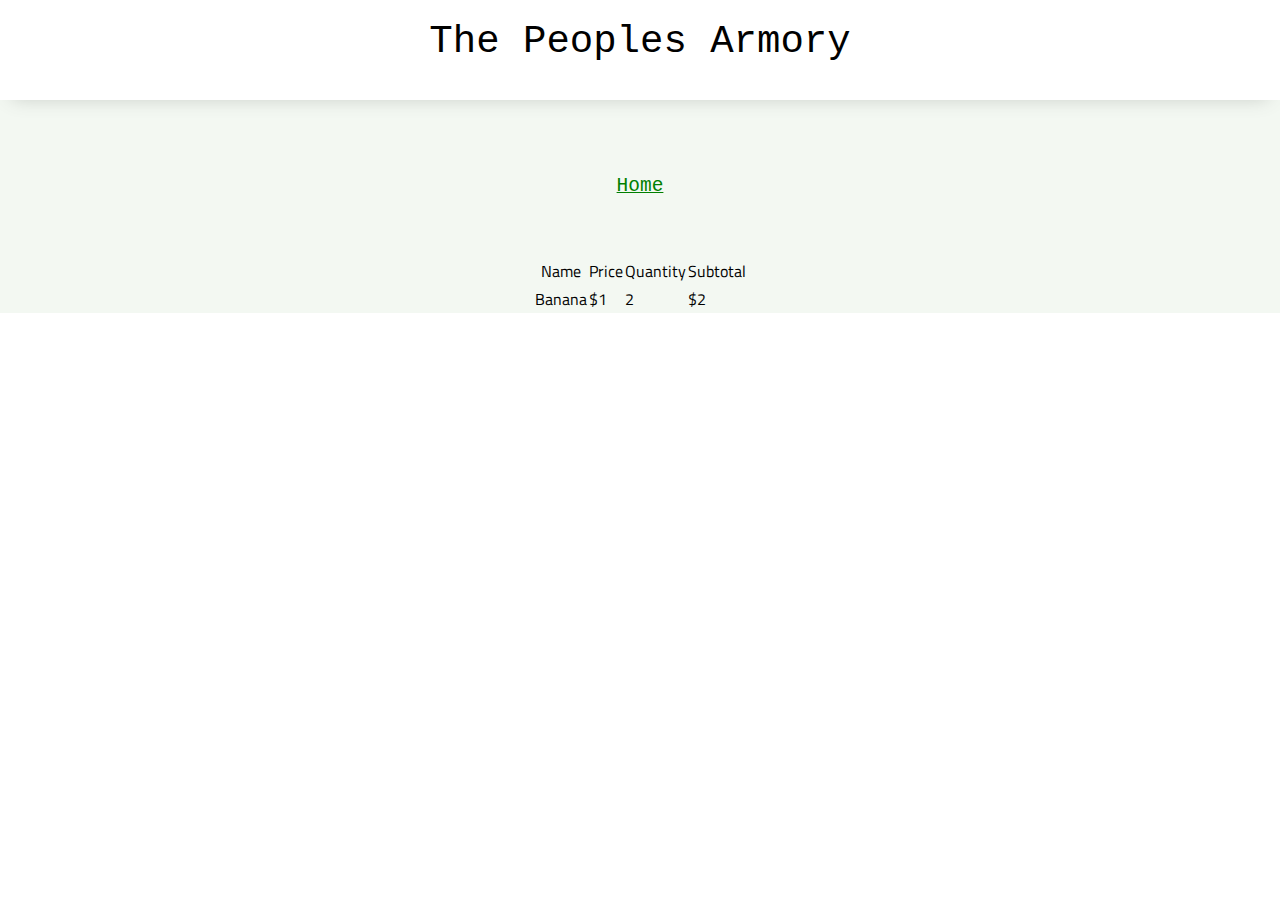
==== cart/index.html @ 4b5ddb12 "added cart html" ====
<!DOCTYPE html>
<html lang="en">

<head>
    <meta charset="UTF-8">
    <meta name="viewport" content="width=device-width, initial-scale=1.0">
    <meta http-equiv="X-UA-Compatible" content="ie=edge">
    <link href="https://fonts.googleapis.com/css2?family=Titillium+Web:wght@300&display=swap" rel="stylesheet">
    <link rel="stylesheet" href="../styles/reset.css">
    <!-- <link rel="stylesheet" href="../styles/style.css"> -->
    <!-- <link rel="stylesheet" href="../styles/.css"> -->
    <link rel="stylesheet" href="../styles/product.css">

    <title>Document</title>
</head>

<body>
    <header>
    
       
        The Peoples Armory
    </header>
    <main>
   <section>
        <a href="../index.html">Home</a> 
    </section>    
    <table>
        <tr>
          <th>Name</th>
          <th>Price</th>
          <th>Quantity</th>
          <th>Subtotal</th>
        </tr>
        <tr>    
          <td></td>
          <td></td>
          <td></td>
          <td></td>
        </tr>
        <tr>
          <td>Banana</td>
          <td>$1</td>
          <td>2</td>
          <td>$2</td>
        </tr>
      </table>
      
    </main>
    <footer>
      
    </footer>

    <script type="module" src="inventory.js"></script>
</body>

</html>
---- styles/style.css ----
body {
    --color1: #ffffff;
    --color2: #ffffff;
    --color3: #ffffff;
    --color4: #ffffff;
    --color5: #ffffff;

    /* https://coolors.co/generate and click export -> scss to get the colors to copy and paste below*/
    /* --color1: hsla(349, 69%, 76%, 1);
    --color2: hsla(207, 67%, 44%, 1);
    --color3: hsla(200, 61%, 56%, 1);
    --color4: hsla(187, 41%, 94%, 1);
    --color5: hsla(170, 28%, 95%, 1); */

    /* --color1: hsla(45, 86%, 83%, 1);
    --color2: hsla(135, 65%, 98%, 1);
    --color3: hsla(315, 37%, 86%, 1);
    --color4: hsla(45, 73%, 98%, 1);
    --color5: hsla(224, 40%, 79%, 1); */
    
    --header-height: 80px;
    --shadow: 0px 10px 20px -12px rgba(0,0,0,0.45);
    --gutter: 30px;
    --footer-height: 25px;
    
    font-family: 'Titillium Web', sans-serif;
    background-color: var(--color2);
}

main {
    display: flex;
    flex-direction: column;
    justify-content: center;
    align-items: center;
    margin-bottom: calc(var(--footer-height));
    background-color: rgba(235, 243, 233, 0.589);
}

section {
    width: 1000px;
    max-width: 80%;
    display: flex;
    flex-direction: column;
    justify-content: center;
    align-items: center;
    padding-top: var(--gutter);
    padding-bottom: var(--gutter);
    margin-top: var(--gutter);
    margin-bottom: var(--gutter);
}

header {
    font-size: 3em;
    font-family: monospace;
    margin-top: 20px;
    text-align: center;
    background-color: var(--color3);
    height: var(--header-height);
    box-shadow: var(--shadow);
}

footer {
    display: flex;
    justify-content: flex-end;
    background-color: var(--color3);
    box-shadow: var(--shadow);
}


h2 {
    font-size: 1.8rem;
    font-weight: bold;
}

.gutter-right {
    margin-right: 20px;
}

.main-logo {
    animation: pulse 5s infinite ease-in-out;
}





content {
    width: 80%;
}

p {
    margin: var(--gutter);
}
  
footer {
    position: fixed;
    width: 100%;
    bottom: 0;
    height: var(--footer-height);
    display: flex;
    justify-content: flex-end;
    background-color: var(--color3);
    box-shadow: var(--shadow);
}
  
  @keyframes pulse {
    20% {
      transform: rotate3d(-10, -10, -10, 50deg) scale(1.2);
    }

    40% {
        transform: rotate3d(10, 10, -10, 50deg) scale(1);
    }

    60% {
        transform: rotate3d(-10, 10, 10, 50deg) scale(1.2);
        }

    80% {
        transform: rotate3d(10, 10, 10, 50deg) scale(1);
    }

  }
  a{
      font-size: 1.5em;
      font-family: monospace;
      color: green;
      margin-top: 15px;
  }
---- styles/product.css ----
img{
    height: 75%;
    width: 75%;
}

.id{
    display: none;
}
.category{
    display: none;
}

li{
    border: solid black 3px;
    width: 300px;
    margin-top: 15px;
    border-radius: 5px;
    justify-content: center;
    text-align: center;
    background-color:rgb(238, 237, 226);

}
button{
    margin-bottom: 15px;
    margin-top: 0px;
}
.name{
    font-size: 1.5em;
    font-family: fantasy;
    text-decoration: underline;
}
.price{
    text-decoration: underline;
    

}
.description{
    font-size: 1.1em;

}


body {
    --color1: #ffffff;
    --color2: #ffffff;
    --color3: #ffffff;
    --color4: #ffffff;
    --color5: #ffffff;

    /* https://coolors.co/generate and click export -> scss to get the colors to copy and paste below*/
    /* --color1: hsla(349, 69%, 76%, 1);
    --color2: hsla(207, 67%, 44%, 1);
    --color3: hsla(200, 61%, 56%, 1);
    --color4: hsla(187, 41%, 94%, 1);
    --color5: hsla(170, 28%, 95%, 1); */

    /* --color1: hsla(45, 86%, 83%, 1);
    --color2: hsla(135, 65%, 98%, 1);
    --color3: hsla(315, 37%, 86%, 1);
    --color4: hsla(45, 73%, 98%, 1);
    --color5: hsla(224, 40%, 79%, 1); */
    
    --header-height: 80px;
    --shadow: 0px 10px 20px -12px rgba(0,0,0,0.45);
    --gutter: 30px;
    --footer-height: 25px;
    
    font-family: 'Titillium Web', sans-serif;
    background-color: var(--color2);
}

main {
    display: flex;
    flex-direction: column;
    justify-content: center;
    align-items: center;
    margin-bottom: calc(var(--footer-height));
    background-color: rgba(235, 243, 233, 0.589);
}

section {
    width: 1000px;
    max-width: 80%;
    display: flex;
    flex-direction: column;
    justify-content: center;
    align-items: center;
    padding-top: var(--gutter);
    padding-bottom: var(--gutter);
    margin-top: var(--gutter);
    margin-bottom: var(--gutter);
}

header {
    font-size: 3em;
    font-family: monospace;
    margin-top: 20px;
    text-align: center;
    background-color: var(--color3);
    height: var(--header-height);
    box-shadow: var(--shadow);
}

footer {
    display: flex;
    justify-content: flex-end;
    background-color: var(--color3);
    box-shadow: var(--shadow);
}


h2 {
    font-size: 1.8rem;
    font-weight: bold;
}





content {
    width: 80%;
}


  a{
      font-size: 1.5em;
      font-family: monospace;
      color: green;
      margin-top: 15px;
  }
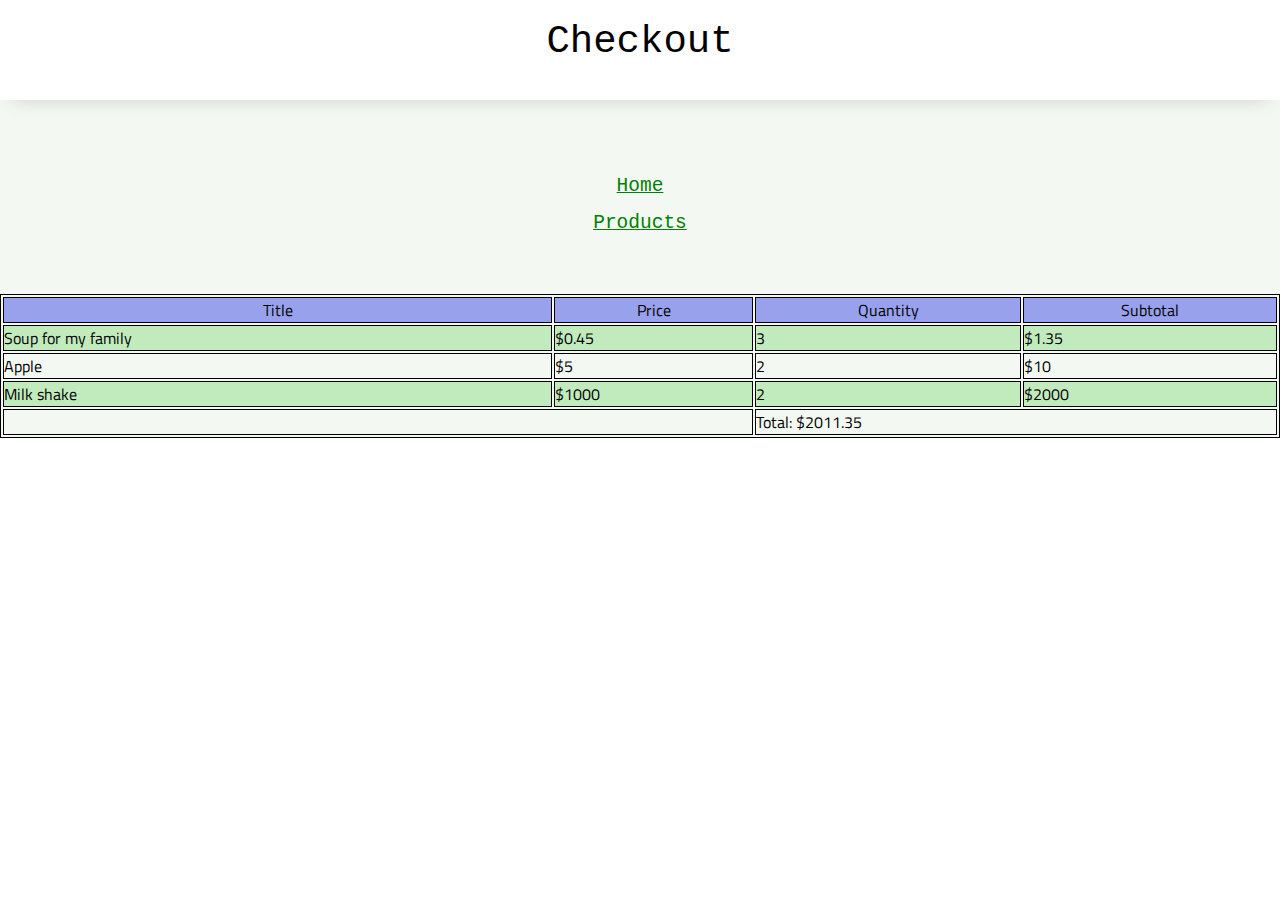
==== commit e2424b30: "finished cart page with javascript and testing" ====
--- a/cart/index.html
+++ b/cart/index.html
@@ -9,7 +9,7 @@
     <link rel="stylesheet" href="../styles/reset.css">
     <!-- <link rel="stylesheet" href="../styles/style.css"> -->
     <!-- <link rel="stylesheet" href="../styles/.css"> -->
-    <link rel="stylesheet" href="../styles/product.css">
+    <link rel="stylesheet" href="../styles/cart.css">
 
     <title>Document</title>
 </head>
@@ -18,39 +18,37 @@
     <header>
     
        
-        The Peoples Armory
-    </header>
+Checkout    </header>
     <main>
    <section>
         <a href="../index.html">Home</a> 
+        <a href="../products/">Products</a> 
     </section>    
     <table>
-        <tr>
-          <th>Name</th>
-          <th>Price</th>
-          <th>Quantity</th>
-          <th>Subtotal</th>
-        </tr>
-        <tr>    
-          <td></td>
-          <td></td>
-          <td></td>
-          <td></td>
-        </tr>
-        <tr>
-          <td>Banana</td>
-          <td>$1</td>
-          <td>2</td>
-          <td>$2</td>
-        </tr>
+        <thead>
+            <tr>
+                <th>Title</th>
+                <th>Price</th>
+                <th>Quantity</th>
+                <th>Subtotal</th>
+            </tr>
+        </thead>
+        <tbody>
+
+        </tbody>
+        <tfoot>
+            <tr>
+                <td  colspan="2"></td>
+                <td class="total" colspan="2"></td>
+            </tr>
+        </tfoot>
       </table>
-      
     </main>
     <footer>
       
     </footer>
 
-    <script type="module" src="inventory.js"></script>
+    <script type="module" src="./cart.js"></script>
 </body>
 
 </html>--- a/styles/cart.css
+++ b/styles/cart.css
@@ -0,0 +1,155 @@
+
+
+
+
+
+
+table {
+    width: 100%;
+    border: solid 1px;
+}
+
+td, th {
+    border: solid 1px
+}
+
+th {
+    background-color: rgb(152, 161, 235);
+}
+
+tr:nth-child(even) {
+    background: rgb(193, 235, 188);
+}
+
+
+img{
+    height: 75%;
+    width: 75%;
+}
+
+.id{
+    display: none;
+}
+.category{
+    display: none;
+}
+
+li{
+    border: solid black 3px;
+    width: 300px;
+    margin-top: 15px;
+    border-radius: 5px;
+    justify-content: center;
+    text-align: center;
+    background-color:rgb(238, 237, 226);
+
+}
+button{
+    margin-bottom: 15px;
+    margin-top: 0px;
+}
+.name{
+    font-size: 1.5em;
+    font-family: fantasy;
+    text-decoration: underline;
+}
+.price{
+    text-decoration: underline;
+    
+
+}
+.description{
+    font-size: 1.1em;
+
+}
+
+
+body {
+    --color1: #ffffff;
+    --color2: #ffffff;
+    --color3: #ffffff;
+    --color4: #ffffff;
+    --color5: #ffffff;
+
+    /* https://coolors.co/generate and click export -> scss to get the colors to copy and paste below*/
+    /* --color1: hsla(349, 69%, 76%, 1);
+    --color2: hsla(207, 67%, 44%, 1);
+    --color3: hsla(200, 61%, 56%, 1);
+    --color4: hsla(187, 41%, 94%, 1);
+    --color5: hsla(170, 28%, 95%, 1); */
+
+    /* --color1: hsla(45, 86%, 83%, 1);
+    --color2: hsla(135, 65%, 98%, 1);
+    --color3: hsla(315, 37%, 86%, 1);
+    --color4: hsla(45, 73%, 98%, 1);
+    --color5: hsla(224, 40%, 79%, 1); */
+    
+    --header-height: 80px;
+    --shadow: 0px 10px 20px -12px rgba(0,0,0,0.45);
+    --gutter: 30px;
+    --footer-height: 25px;
+    
+    font-family: 'Titillium Web', sans-serif;
+    background-color: var(--color2);
+}
+
+main {
+    display: flex;
+    flex-direction: column;
+    justify-content: center;
+    align-items: center;
+    margin-bottom: calc(var(--footer-height));
+    background-color: rgba(235, 243, 233, 0.589);
+}
+
+section {
+    width: 1000px;
+    max-width: 80%;
+    display: flex;
+    flex-direction: column;
+    justify-content: center;
+    align-items: center;
+    padding-top: var(--gutter);
+    padding-bottom: var(--gutter);
+    margin-top: var(--gutter);
+    margin-bottom: var(--gutter);
+}
+
+header {
+    font-size: 3em;
+    font-family: monospace;
+    margin-top: 20px;
+    text-align: center;
+    background-color: var(--color3);
+    height: var(--header-height);
+    box-shadow: var(--shadow);
+}
+
+footer {
+    display: flex;
+    justify-content: flex-end;
+    background-color: var(--color3);
+    box-shadow: var(--shadow);
+}
+
+
+h2 {
+    font-size: 1.8rem;
+    font-weight: bold;
+}
+
+
+
+
+
+content {
+    width: 80%;
+}
+
+
+  a{
+      font-size: 1.5em;
+      font-family: monospace;
+      color: green;
+      margin-top: 15px;
+  }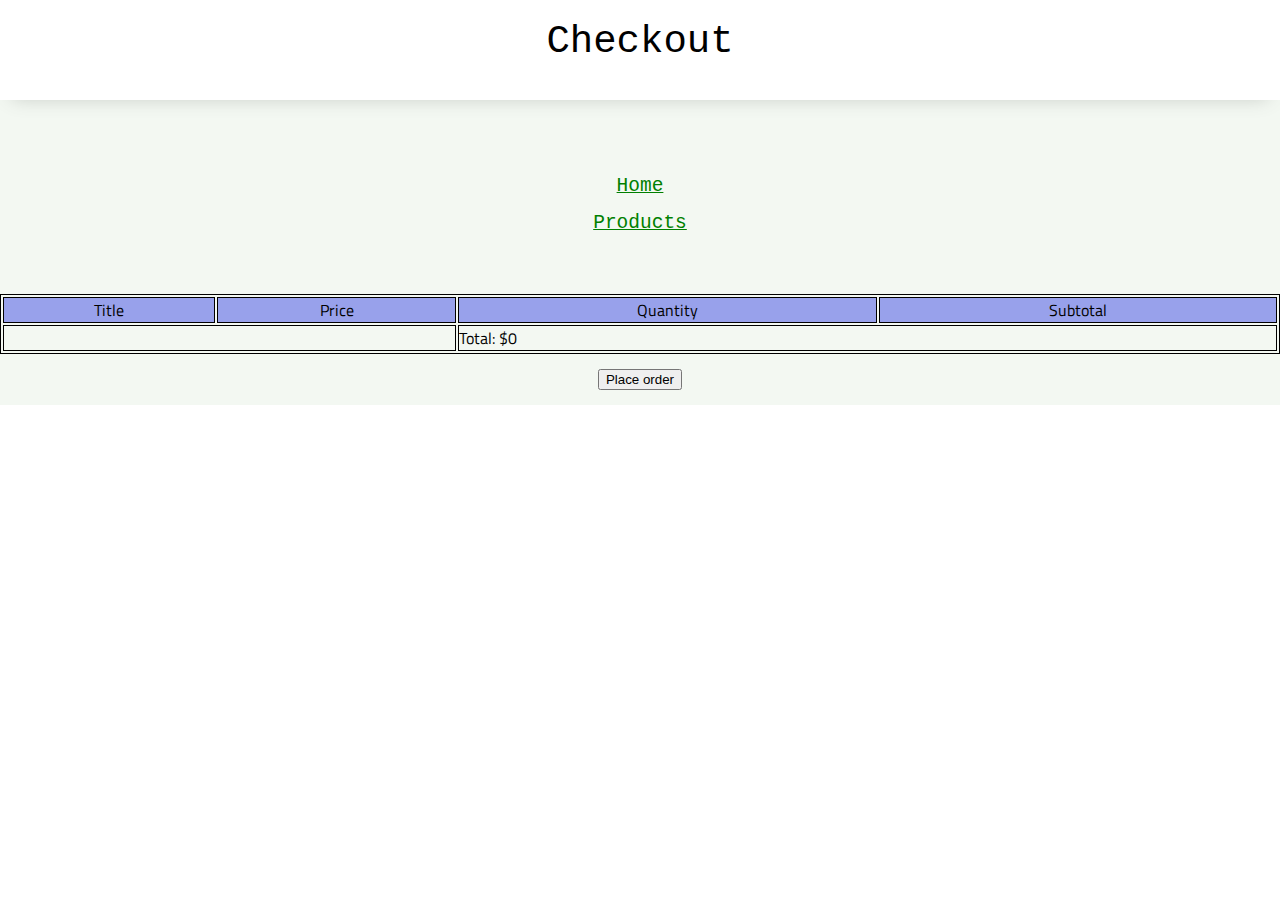
==== commit 2bfe47cc: "added local storage funtionality" ====
--- a/cart/index.html
+++ b/cart/index.html
@@ -43,6 +43,7 @@
             </tr>
         </tfoot>
       </table>
+      <button id = "order-button">Place order</button>
     </main>
     <footer>
       
--- a/styles/cart.css
+++ b/styles/cart.css
@@ -46,7 +46,7 @@
 }
 button{
     margin-bottom: 15px;
-    margin-top: 0px;
+    margin-top: 15px;
 }
 .name{
     font-size: 1.5em;
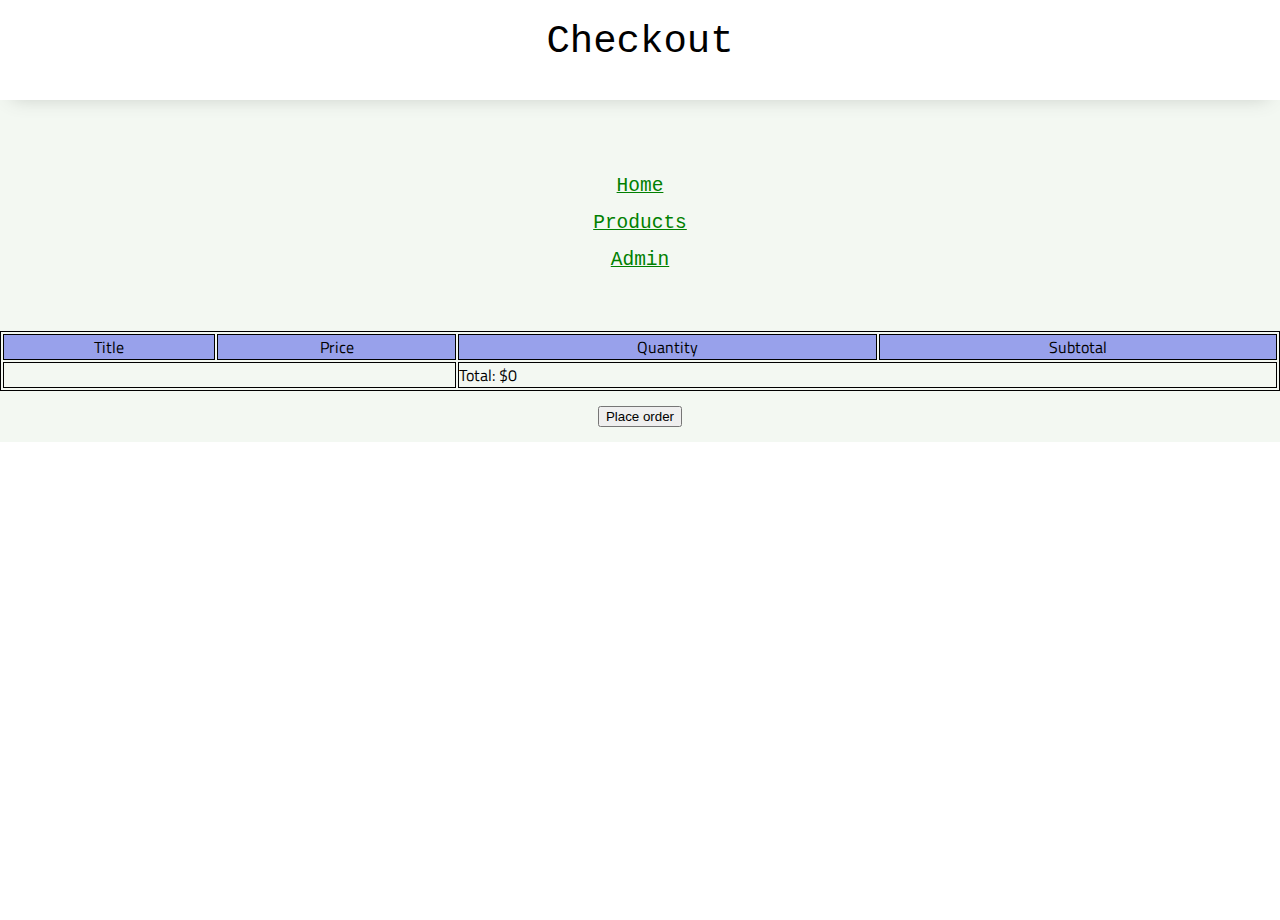
==== commit 37b89749: "finished lab" ====
--- a/cart/index.html
+++ b/cart/index.html
@@ -23,6 +23,8 @@
    <section>
         <a href="../index.html">Home</a> 
         <a href="../products/">Products</a> 
+        <a href="../admin">Admin</a>
+
     </section>    
     <table>
         <thead>
